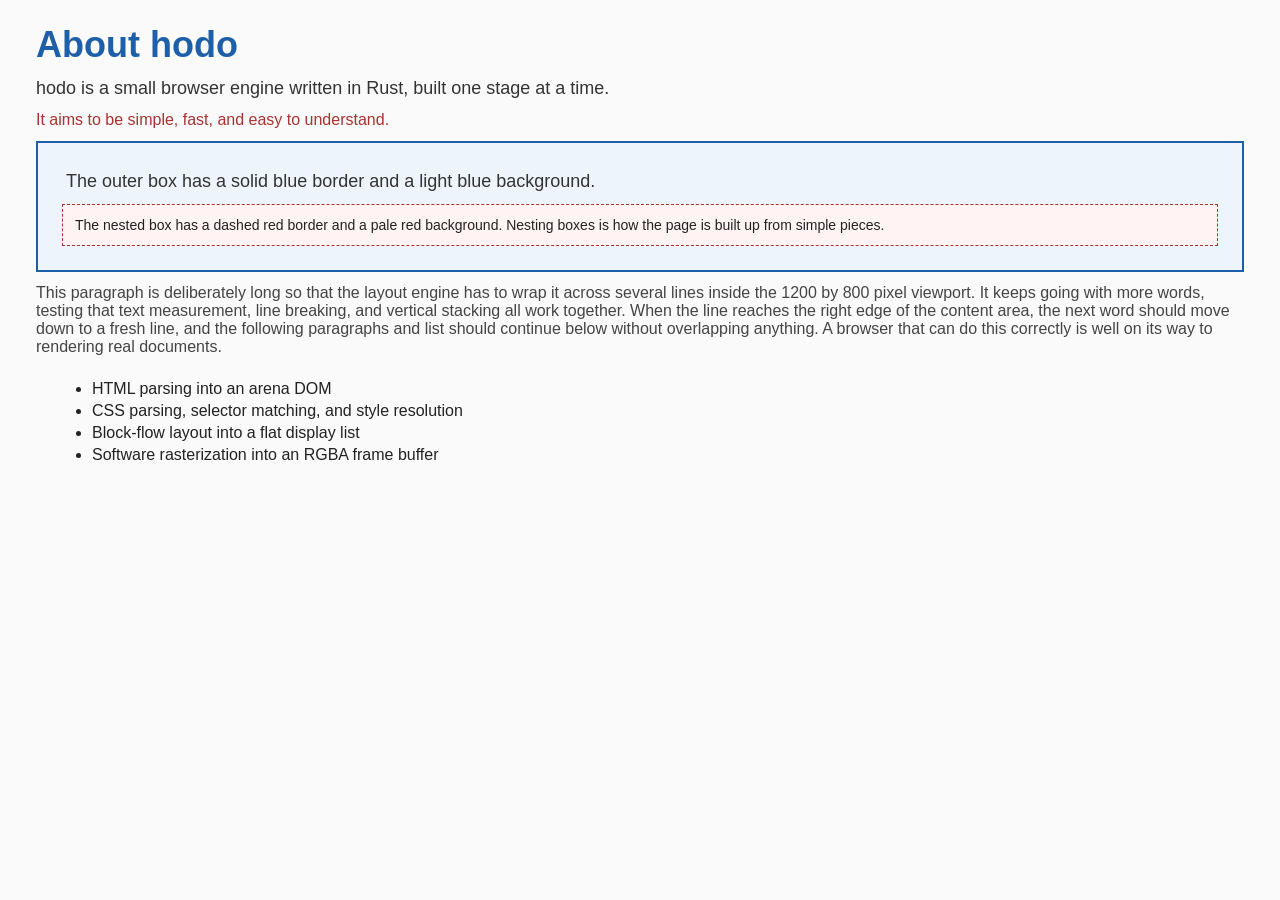
==== examples/demo-site/index.html @ c43aab60 "feat(perf): pipeline benchmark harness and demo site" ====
<!DOCTYPE html>
<html lang="en">
<head>
  <meta charset="utf-8">
  <title>About hodo</title>
  <link rel="stylesheet" href="style.css">
  <style>
    body {
      font-family: sans-serif;
      color: #222222;
      background: #fafafa;
      margin: 24px;
    }

    h1 {
      color: #1d5fa8;
      font-size: 36px;
      margin: 12px;
    }

    .intro {
      color: #333333;
      font-size: 18px;
      margin: 12px;
    }

    .accent {
      color: #a83232;
      font-size: 16px;
      margin: 12px;
    }

    .card {
      border: 2px solid #1d5fa8;
      background: #eef4fb;
      padding: 16px;
      margin: 12px;
    }

    .inner {
      border: 1px dashed #a83232;
      background: #fff3f3;
      padding: 12px;
      margin: 8px;
      font-size: 14px;
    }

    .long {
      color: #444444;
      font-size: 16px;
      margin: 12px;
    }

    ul {
      font-size: 16px;
      margin: 24px;
    }

    li {
      color: #222222;
      font-size: 16px;
      margin: 4px;
    }
  </style>
</head>
<body>
  <h1>About hodo</h1>

  <p class="intro">hodo is a small browser engine written in Rust, built one stage at a time.</p>
  <p class="accent">It aims to be simple, fast, and easy to understand.</p>

  <div class="card">
    <p class="intro">The outer box has a solid blue border and a light blue background.</p>
    <div class="inner">
      The nested box has a dashed red border and a pale red background. Nesting boxes is how the
      page is built up from simple pieces.
    </div>
  </div>

  <p class="long">This paragraph is deliberately long so that the layout engine has to wrap it across
    several lines inside the 1200 by 800 pixel viewport. It keeps going with more words, testing that
    text measurement, line breaking, and vertical stacking all work together. When the line reaches
    the right edge of the content area, the next word should move down to a fresh line, and the
    following paragraphs and list should continue below without overlapping anything. A browser that
    can do this correctly is well on its way to rendering real documents.</p>

  <ul>
    <li>HTML parsing into an arena DOM</li>
    <li>CSS parsing, selector matching, and style resolution</li>
    <li>Block-flow layout into a flat display list</li>
    <li>Software rasterization into an RGBA frame buffer</li>
  </ul>
</body>
</html>
---- examples/demo-site/style.css ----
body {
  font-family: sans-serif;
  color: #222222;
  background: #fafafa;
  margin: 24px;
}

h1 {
  color: #1d5fa8;
  font-size: 36px;
  margin: 12px;
}

.intro {
  color: #333333;
  font-size: 18px;
  margin: 12px;
}

.accent {
  color: #a83232;
  font-size: 16px;
  margin: 12px;
}

.card {
  border: 2px solid #1d5fa8;
  background: #eef4fb;
  padding: 16px;
  margin: 12px;
}

.inner {
  border: 1px dashed #a83232;
  background: #fff3f3;
  padding: 12px;
  margin: 8px;
  font-size: 14px;
}

.long {
  color: #444444;
  font-size: 16px;
  margin: 12px;
}

ul {
  font-size: 16px;
  margin: 24px;
}

li {
  color: #222222;
  font-size: 16px;
  margin: 4px;
}
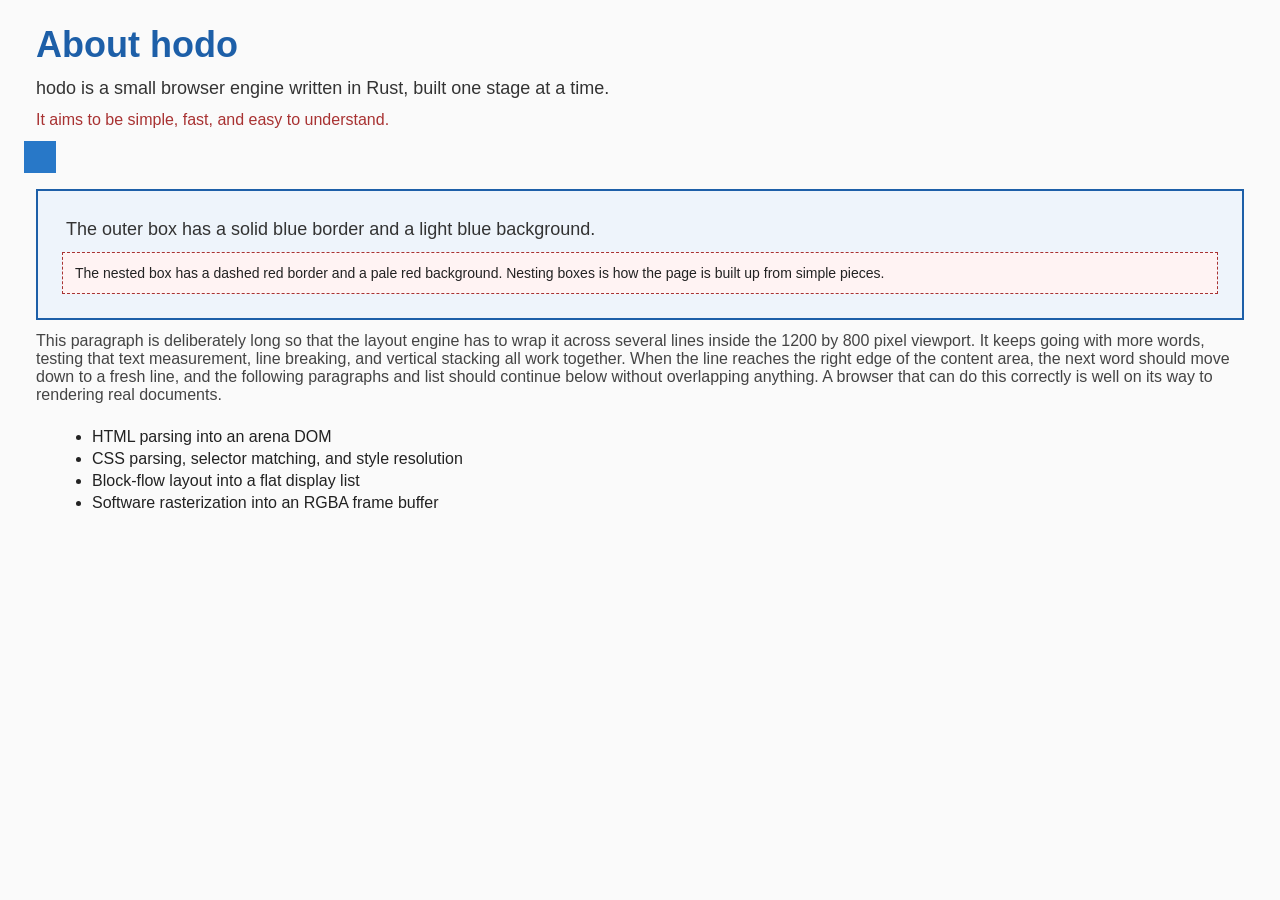
==== commit 645b5fac: "feat(render): PNG/JPEG decoding and blit" ====
--- a/examples/demo-site/index.html
+++ b/examples/demo-site/index.html
@@ -69,6 +69,8 @@
   <p class="intro">hodo is a small browser engine written in Rust, built one stage at a time.</p>
   <p class="accent">It aims to be simple, fast, and easy to understand.</p>
 
+  <img src="test-image.png" width="32" height="32" alt="hodo test image">
+
   <div class="card">
     <p class="intro">The outer box has a solid blue border and a light blue background.</p>
     <div class="inner">
